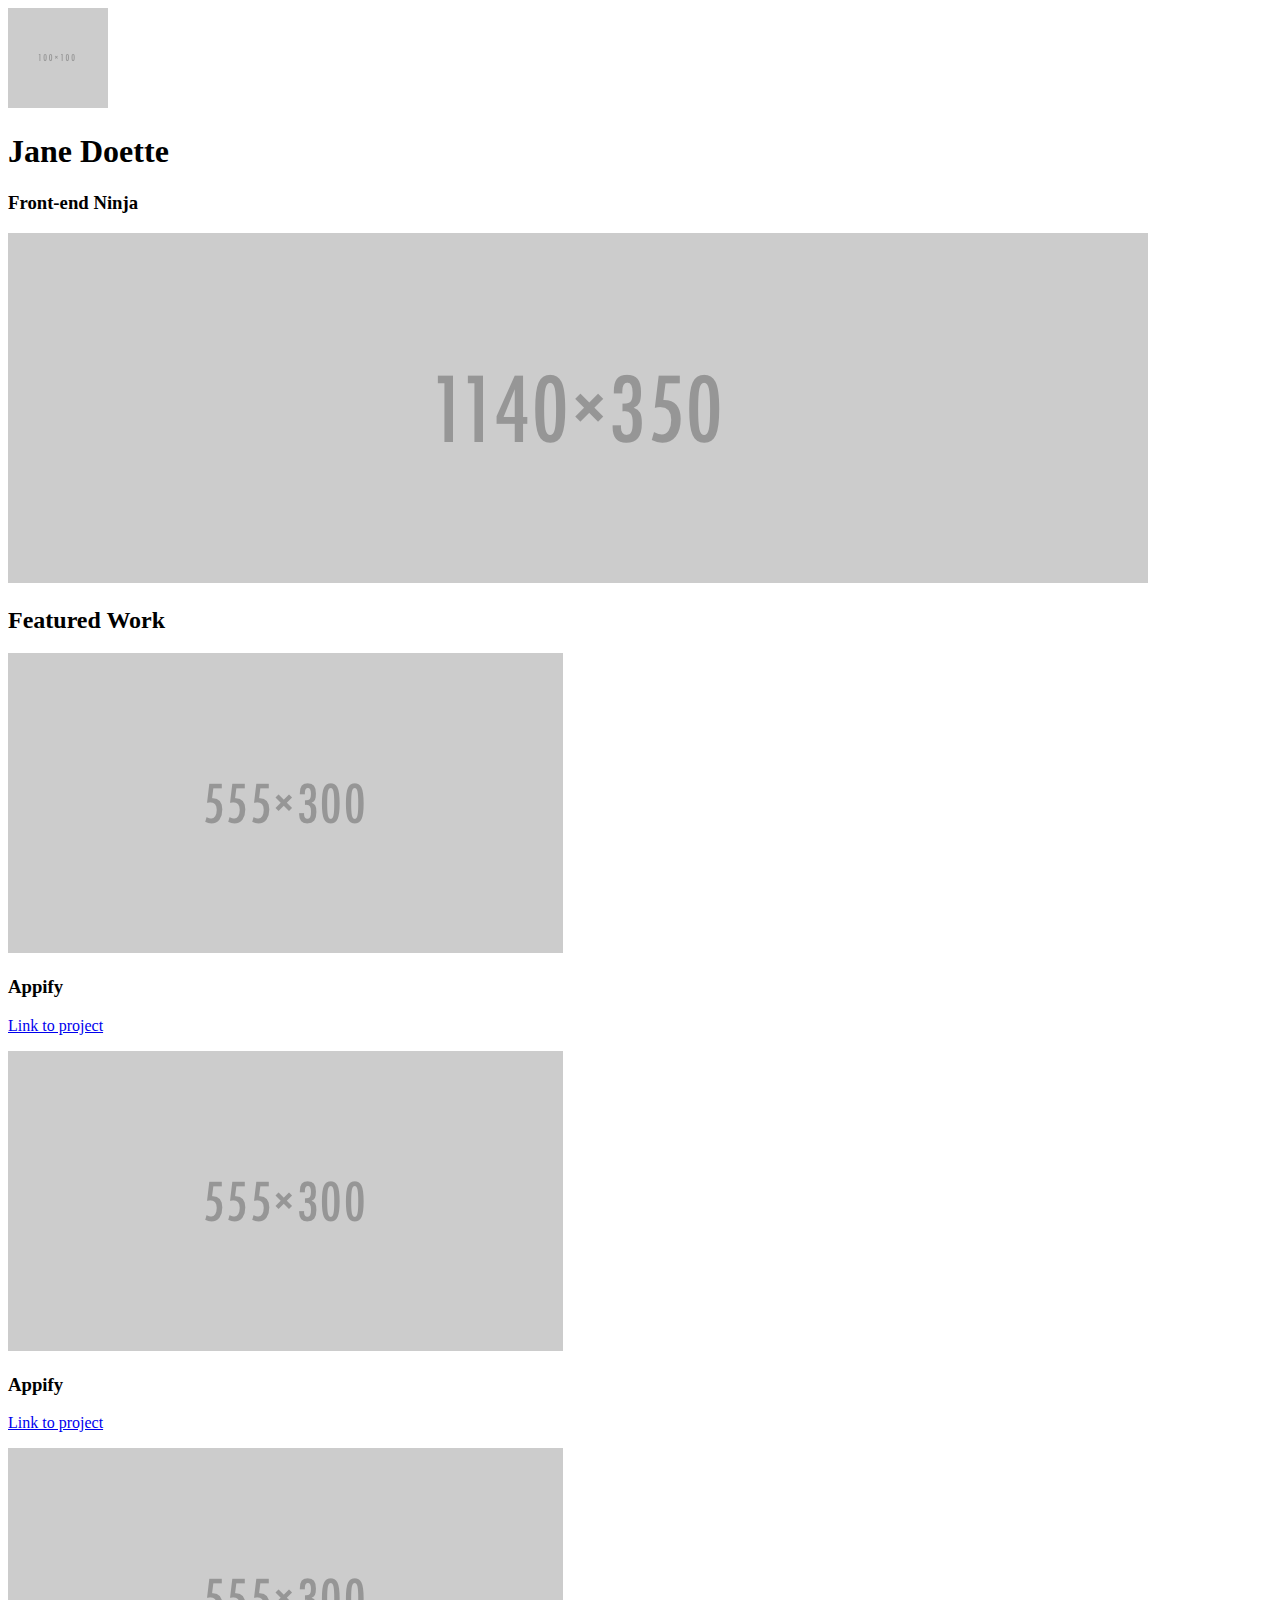
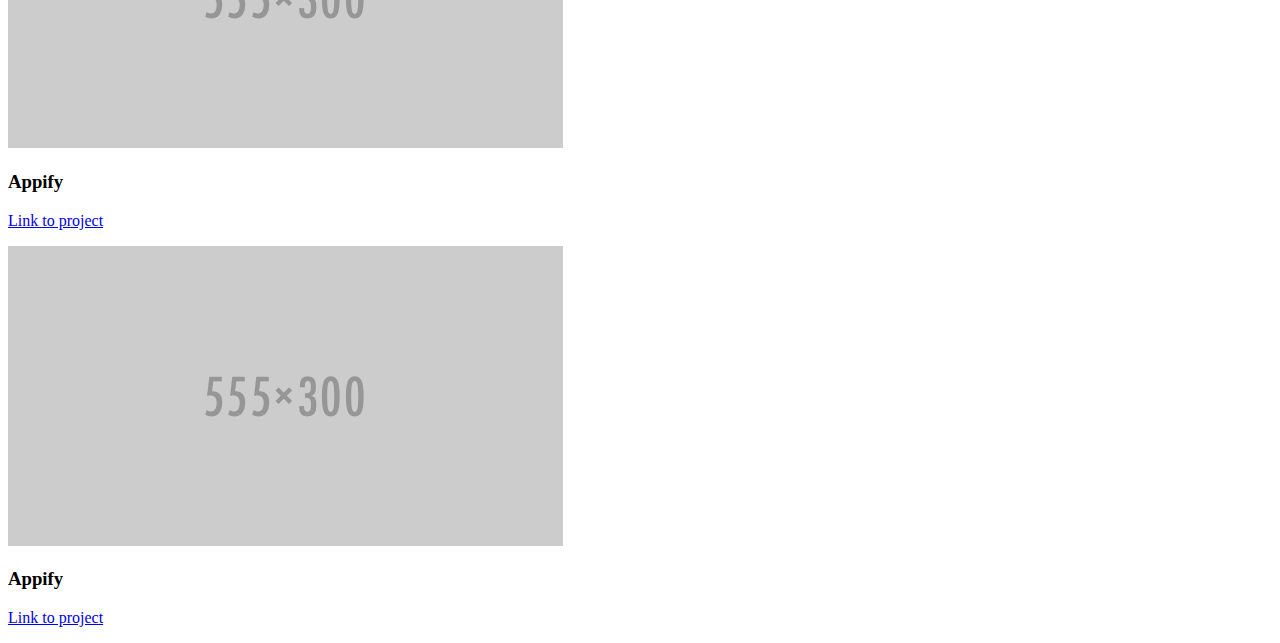
==== portfolio/bootstrap-prestructure/bootstrap-prestructure.htm @ 9261c11d "bootstrap" ====
<!DOCTYPE html>
<!-- saved from url=(0097)https://storage.googleapis.com/supplemental_media/udacityu/2730818600/bootstrap-prestructure.html -->
<html><head><meta http-equiv="Content-Type" content="text/html; charset=windows-1252"></head>
  <body>
    <div>
      <div><img src="./bootstrap-prestructure_files/100x100"></div>
      <div>
        <h1>Jane Doette</h1>
        <h3>Front-end Ninja</h3>
      </div>
    </div>
    <div>
      <img src="./bootstrap-prestructure_files/1140x350">
    </div>
    <div>
      <h2>Featured Work</h2>
    </div>
    <div>
      <div>
        <img src="./bootstrap-prestructure_files/555x300">
        <h3>Appify</h3>
        <p><a href="http://github.com/">Link to project</a></p>
      </div>
      <div>
        <img src="./bootstrap-prestructure_files/555x300">
        <h3>Appify</h3>
        <p><a href="http://github.com/">Link to project</a></p>
      </div>
    </div>
    <div>
      <div>
        <img src="./bootstrap-prestructure_files/555x300">
        <h3>Appify</h3>
        <p><a href="http://github.com/">Link to project</a></p>
      </div>
      <div>
        <img src="./bootstrap-prestructure_files/555x300">
        <h3>Appify</h3>
        <p><a href="http://github.com/">Link to project</a></p>
      </div>
    </div>

  
</body></html>
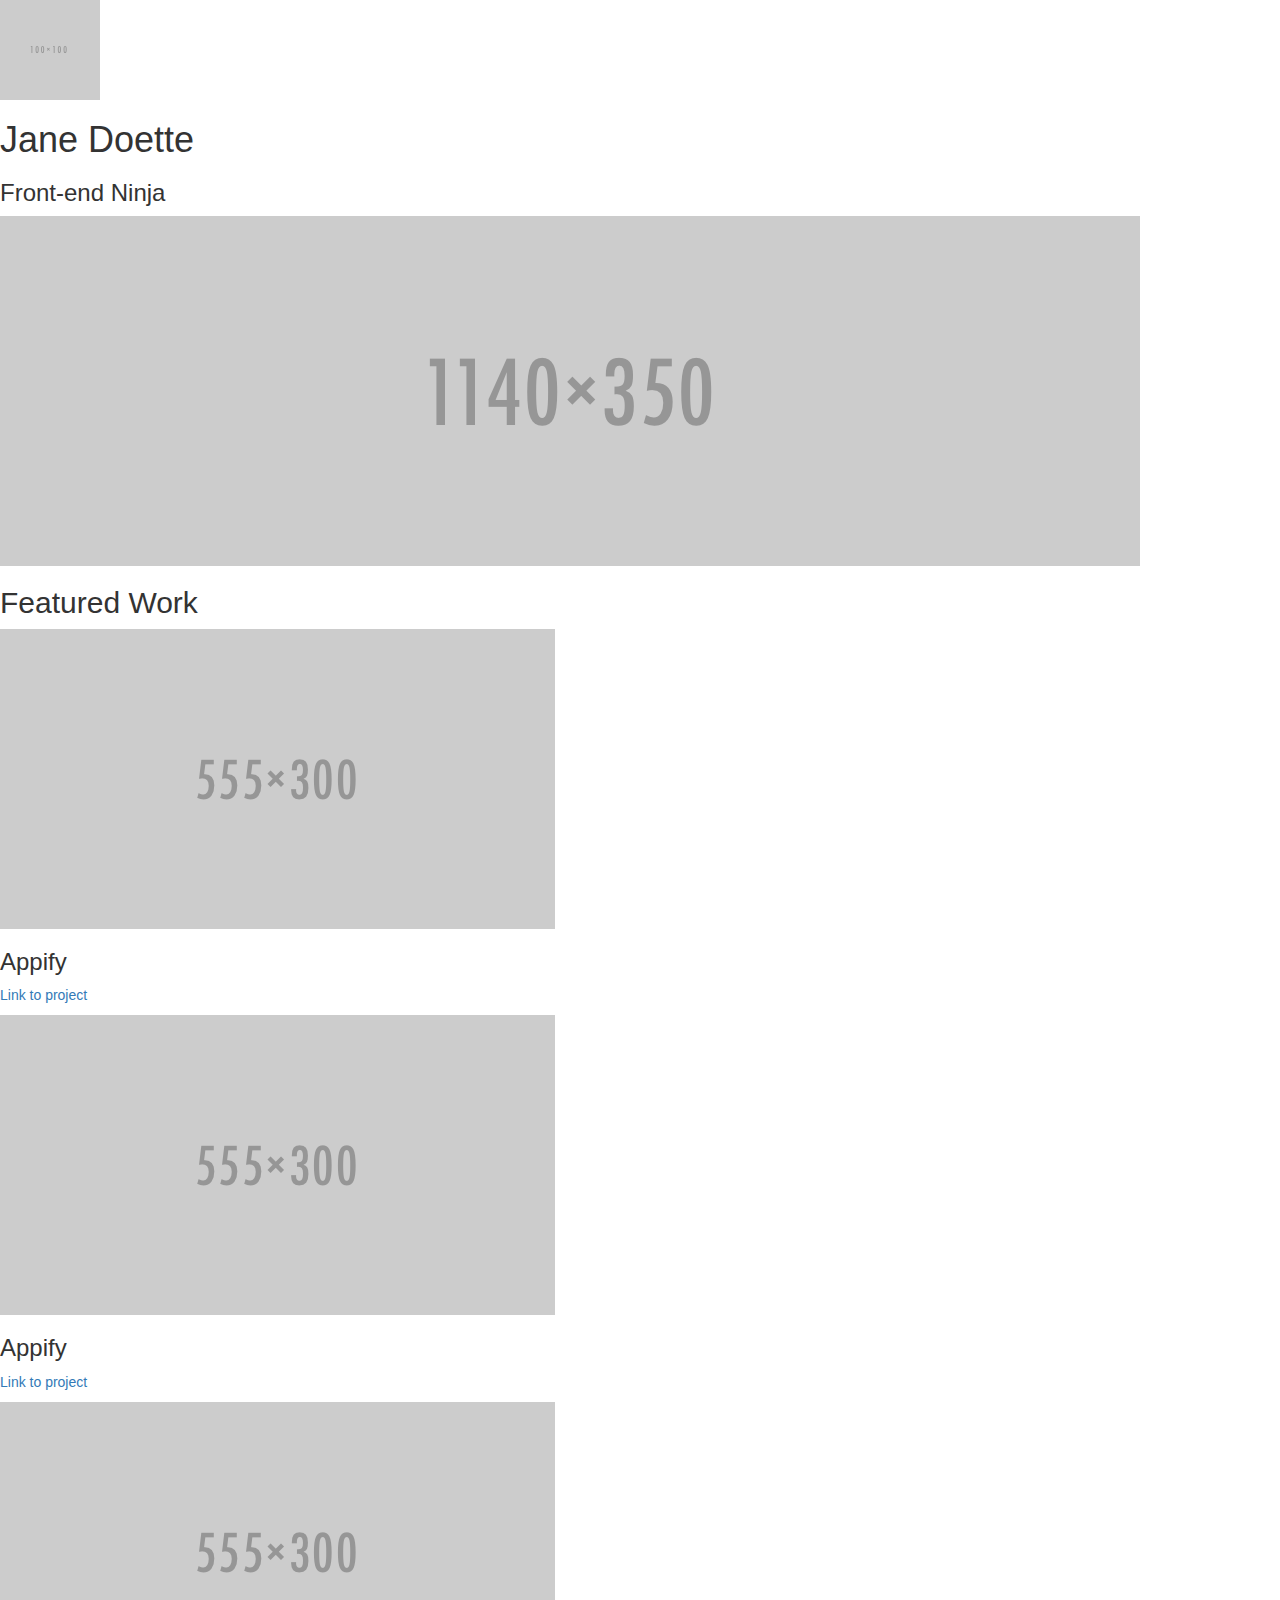
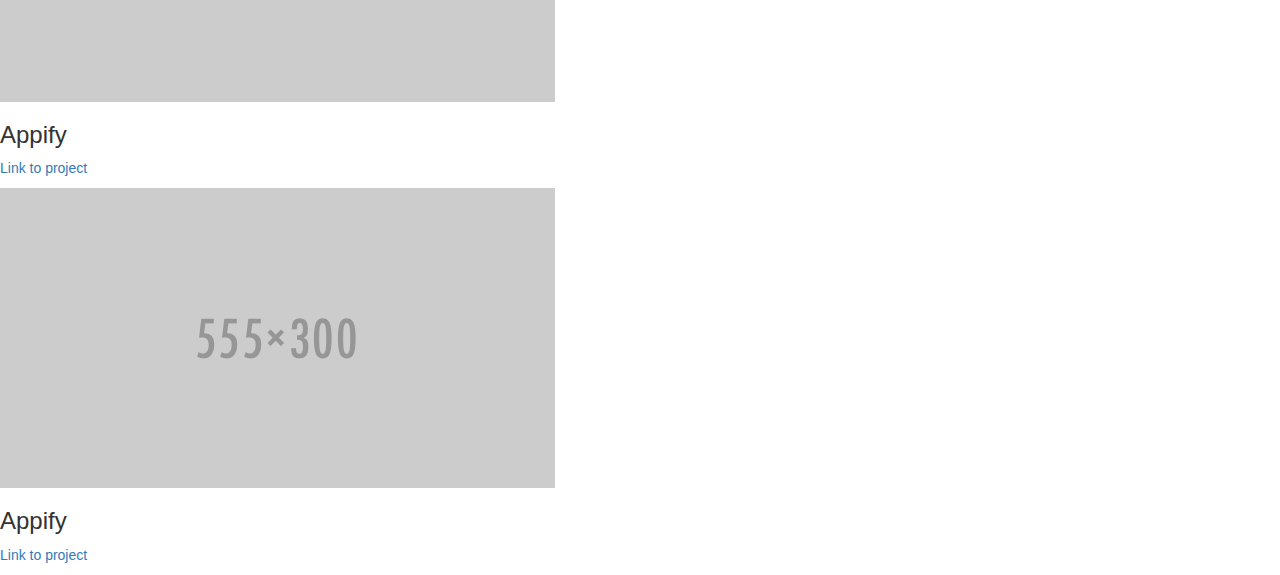
==== commit 8f56d142: "bootstrap" ====
--- a/portfolio/bootstrap-prestructure/bootstrap-prestructure.htm
+++ b/portfolio/bootstrap-prestructure/bootstrap-prestructure.htm
@@ -1,7 +1,12 @@
 <!DOCTYPE html>
 <!-- saved from url=(0097)https://storage.googleapis.com/supplemental_media/udacityu/2730818600/bootstrap-prestructure.html -->
-<html><head><meta http-equiv="Content-Type" content="text/html; charset=windows-1252"></head>
+<html>
+  <head>
+    <meta http-equiv="Content-Type" content="text/html; charset=windows-1252">
+    <link href="css/bootstrap.min.css" rel="stylesheet">
+  </head>
   <body>
+    <div>
     <div>
       <div><img src="./bootstrap-prestructure_files/100x100"></div>
       <div>
@@ -39,6 +44,5 @@
         <p><a href="http://github.com/">Link to project</a></p>
       </div>
     </div>
-
-  
+  </div>  
 </body></html>